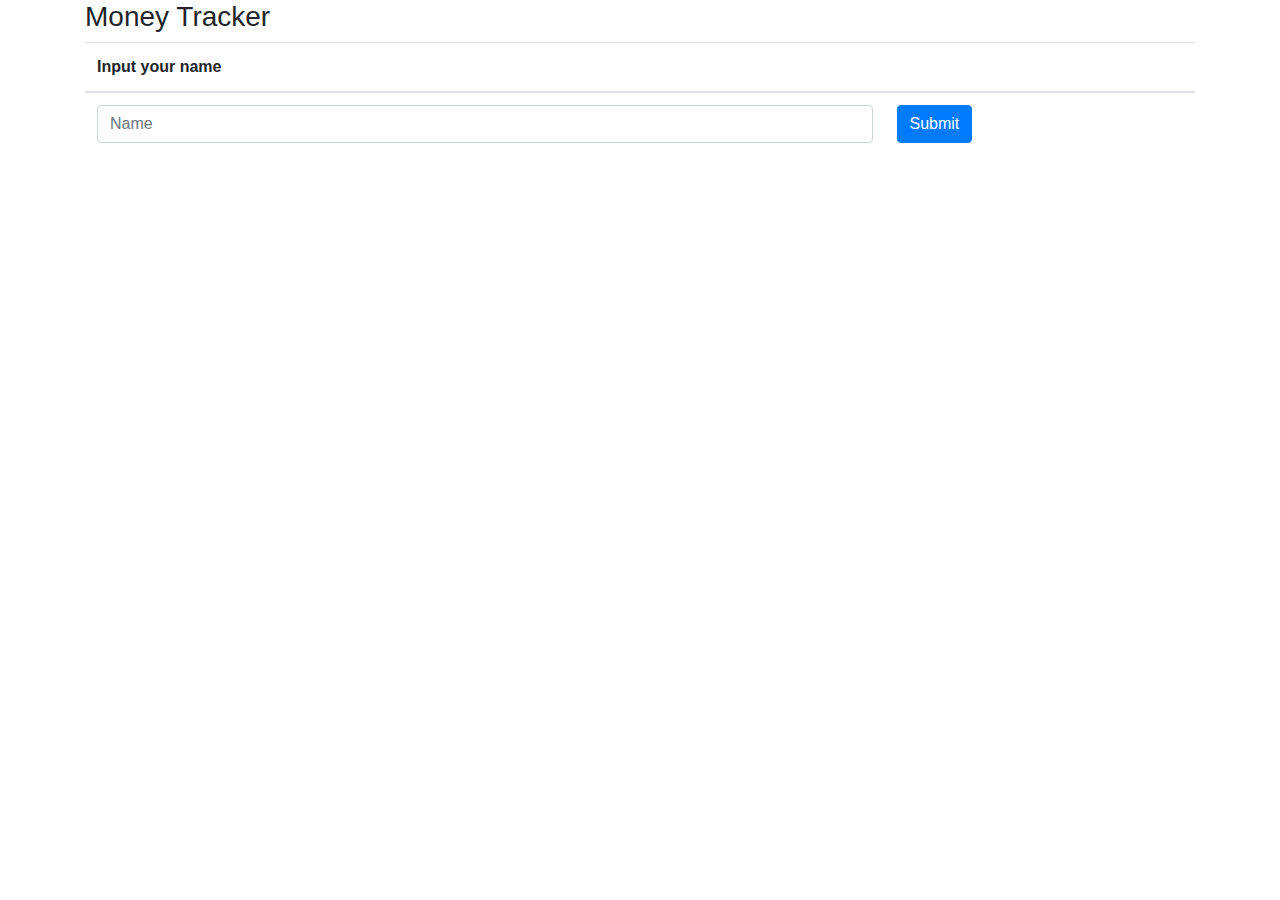
==== index.html @ 8c2ec143 "main" ====
<!DOCTYPE html>
<html lang="en">
<head>
<meta charset="UTF-8">
<meta name="viewport" content="width=device-width, initial-scale=1.0">
<title>Money Tracker</title>
<link rel="stylesheet" href="https://maxcdn.bootstrapcdn.com/bootstrap/4.5.2/css/bootstrap.min.css">
<link rel="stylesheet" href="https://cdnjs.cloudflare.com/ajax/libs/animate.css/4.1.1/animate.min.css">
<link rel="stylesheet" href="style.css" />
<style>
    .navbar-custom {
        background-color: #000000; /* Warna latar belakang navbar hitam */
        color: #ffffff; /* Warna teks pada navbar putih */
    }
</style>
</head>

<body>
 
<div class="container">
    <h3>Money Tracker</h3>
    <table class="table">
        <thead>
            <tr>
                <th colspan="2">Input your name</th>
            </tr>
        </thead>
        <tbody>
            <tr>
                <td>
                    <input type="text" id="modalnameInput" class="form-control mb-2 animated fadeIn" placeholder="Name">
                </td>
                <td>
                    <button type="button" class="btn btn-primary animated fadeIn" onclick="saveUserData()">Submit</button>
                </td>
            </tr>
        </tbody>
    </table>
</div>

<script>
function saveUserData() {
    var userName = document.getElementById("modalnameInput").value;
    if(userName.trim() !== "") { // Make sure the input is not empty
        // Save the user's name to localStorage or sessionStorage for later use if needed
        // For now, we'll just redirect the user to another page
        localStorage.setItem("userName", userName); // Save user's name to localStorage
        window.location.href = "main.page.html"; // Change the URL to the URL of your main_page.html
    } else {
        alert("Please enter your name.");
    }
}
</script>

</body>
</html>
---- style.css ----
.about-us {
    width: 80%;
    margin: 0 auto;
    padding: 20px;
    border: 1px solid #ccc;
    border-radius: 5px;
    background-color: #f9f9f9;
  }
  .about-us h2 {
    color: #333;
  }
  .about-us p {
    color: #666;
  }

  /* Style for images */
  .about-us img {
    max-width: 100px; /* Set maximum width for images */
    height: 80px; /* Ensure aspect ratio is maintained */
    display: block; /* Remove any inline spacing */
    margin: 5px auto; /* Add margin to center the images */
  }
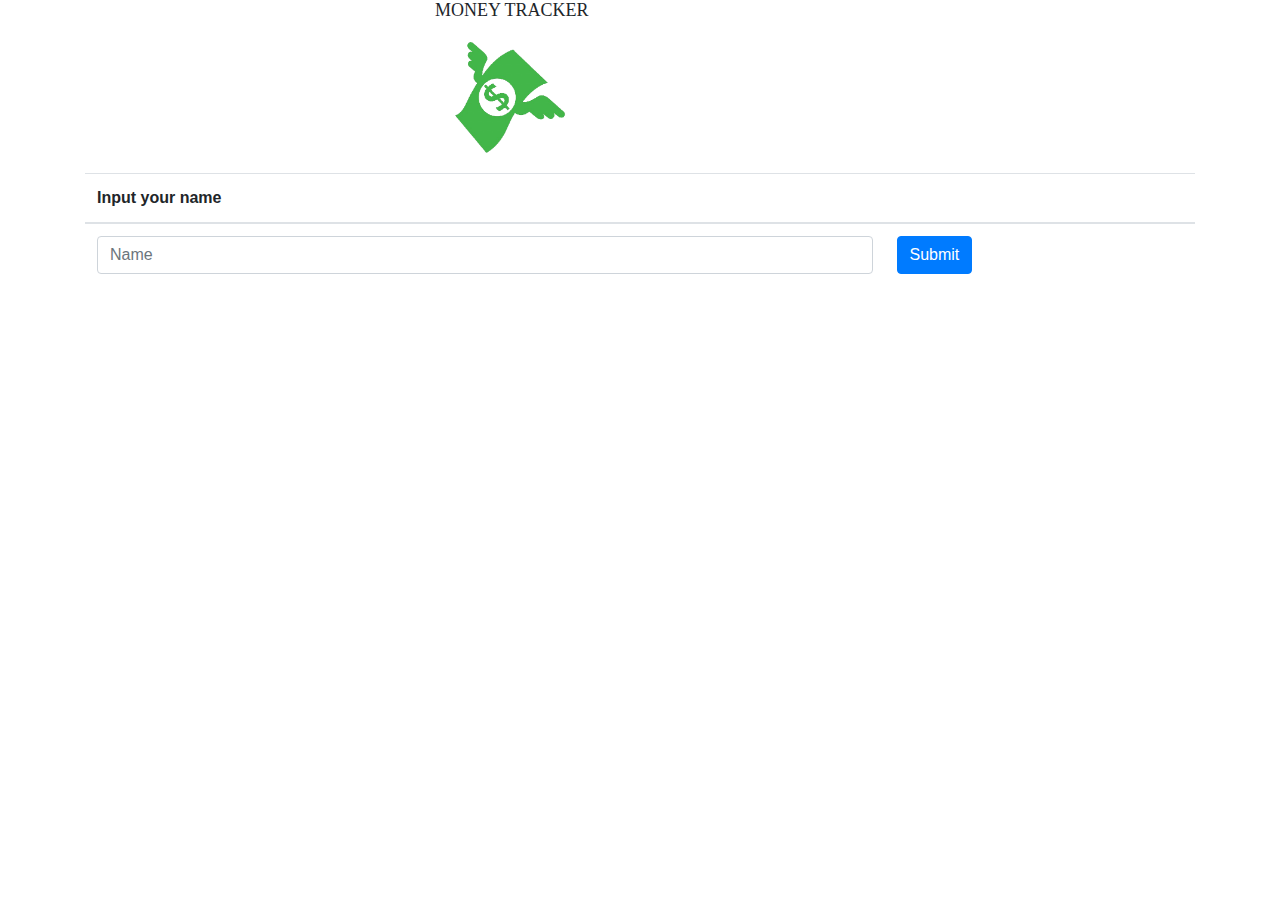
==== commit 0125da27: "main" ====
--- a/index.html
+++ b/index.html
@@ -12,13 +12,34 @@
         background-color: #000000; /* Warna latar belakang navbar hitam */
         color: #ffffff; /* Warna teks pada navbar putih */
     }
+
+    .money-img {
+    width: 200px; /* Lebar gambar */
+    height: auto; /* Tinggi gambar akan menyesuaikan proporsi aslinya */
+    margin: 0 325px; /* Memposisikan gambar di tengah secara horizontal */
+    margin-bottom: 20px;
+    margin-top: 20px;
+}
+
+.container h1{
+    font-family: 'Times New Roman', Times, serif;
+    font-size: large;
+    margin: 0 350px;
+    
+}
+
+   
+
 </style>
 </head>
 
 <body>
  
 <div class="container">
-    <h3>Money Tracker</h3>
+    <h1>MONEY TRACKER</h1>
+    <div class="money">
+        <img src="images/money.png" class="money-img">
+    </div>
     <table class="table">
         <thead>
             <tr>
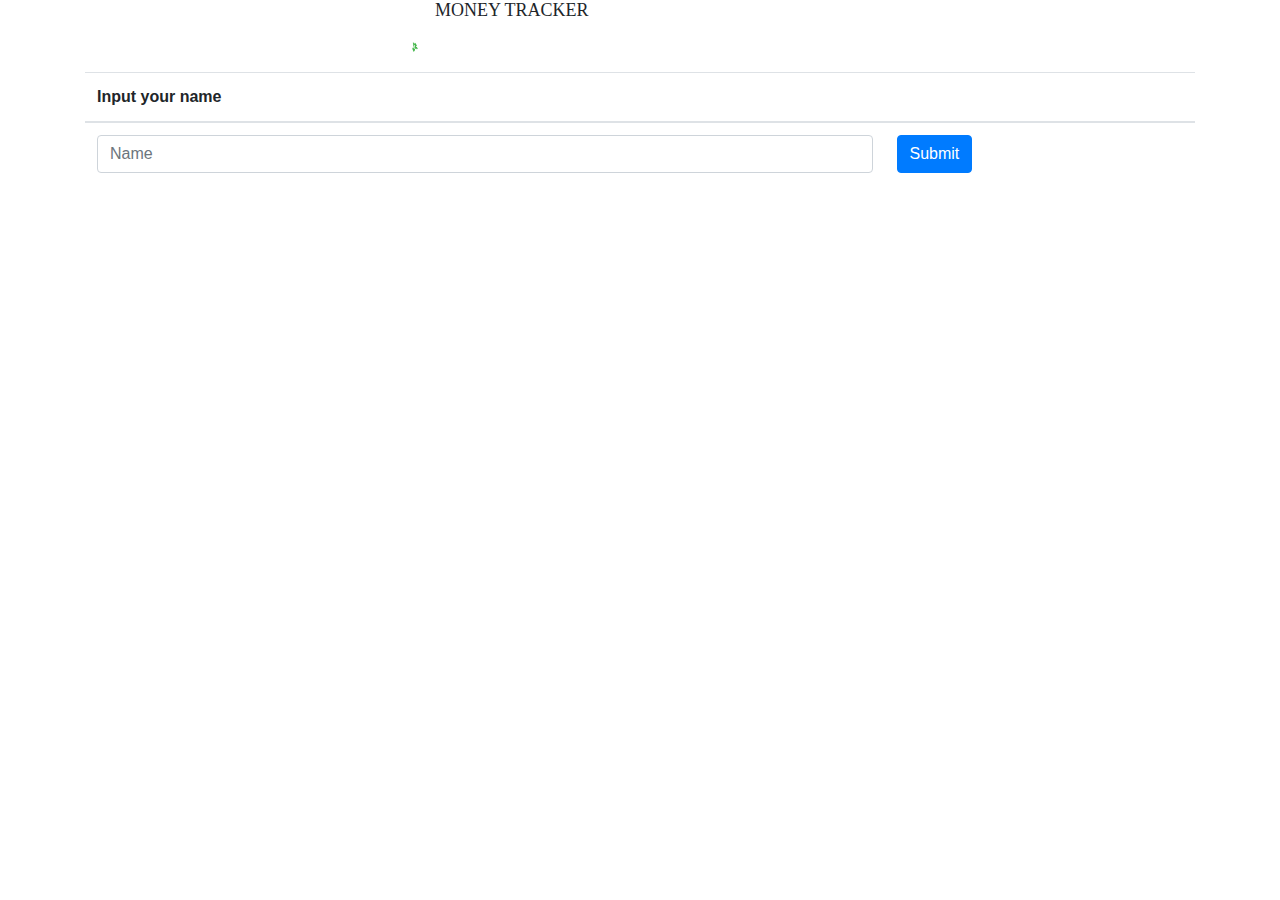
==== commit 19fac58a: "main" ====
--- a/index.html
+++ b/index.html
@@ -66,7 +66,7 @@
         // Save the user's name to localStorage or sessionStorage for later use if needed
         // For now, we'll just redirect the user to another page
         localStorage.setItem("userName", userName); // Save user's name to localStorage
-        window.location.href = "main.page.html"; // Change the URL to the URL of your main_page.html
+        window.location.href = "homepage.html"; // Change the URL to the URL of your main_page.html
     } else {
         alert("Please enter your name.");
     }
--- a/style.css
+++ b/style.css
@@ -19,4 +19,58 @@
     height: 80px; /* Ensure aspect ratio is maintained */
     display: block; /* Remove any inline spacing */
     margin: 5px auto; /* Add margin to center the images */
-  }+  }
+  .money img {
+    width: 10px;
+    height: 10px;
+}
+
+#banner {
+    width: 1800px;
+    height: 800px;
+    margin: 0 80px;
+    display: flex;
+    justify-content: center;
+    margin-top: 40px;
+    margin-left: 45px;
+}
+
+#konten {
+    width: 1600px;
+    height: 400px;
+    margin-left: 130px;
+    margin-bottom: 100px;
+}
+
+#highlight {
+    margin-top: 40px;
+    margin-left: 130px;
+    margin-right: 140px;
+    
+}
+
+.col-md p {
+    text-align: justify;
+}
+
+.col-md h2 {
+    font-family: 'Times New Roman', Times, serif;
+    font-weight: bold;
+}
+
+.col-md p {
+    font-family: 'Times New Roman', Times, serif;
+    font-size: x-large;
+}
+
+.row p {
+    font-size: x-large;
+    font-family: 'Times New Roman', Times, serif;
+}
+
+.row h3 {
+    font-family: 'Times New Roman', Times, serif;
+    font-weight: bold;
+    font-size: xx-large;
+
+}